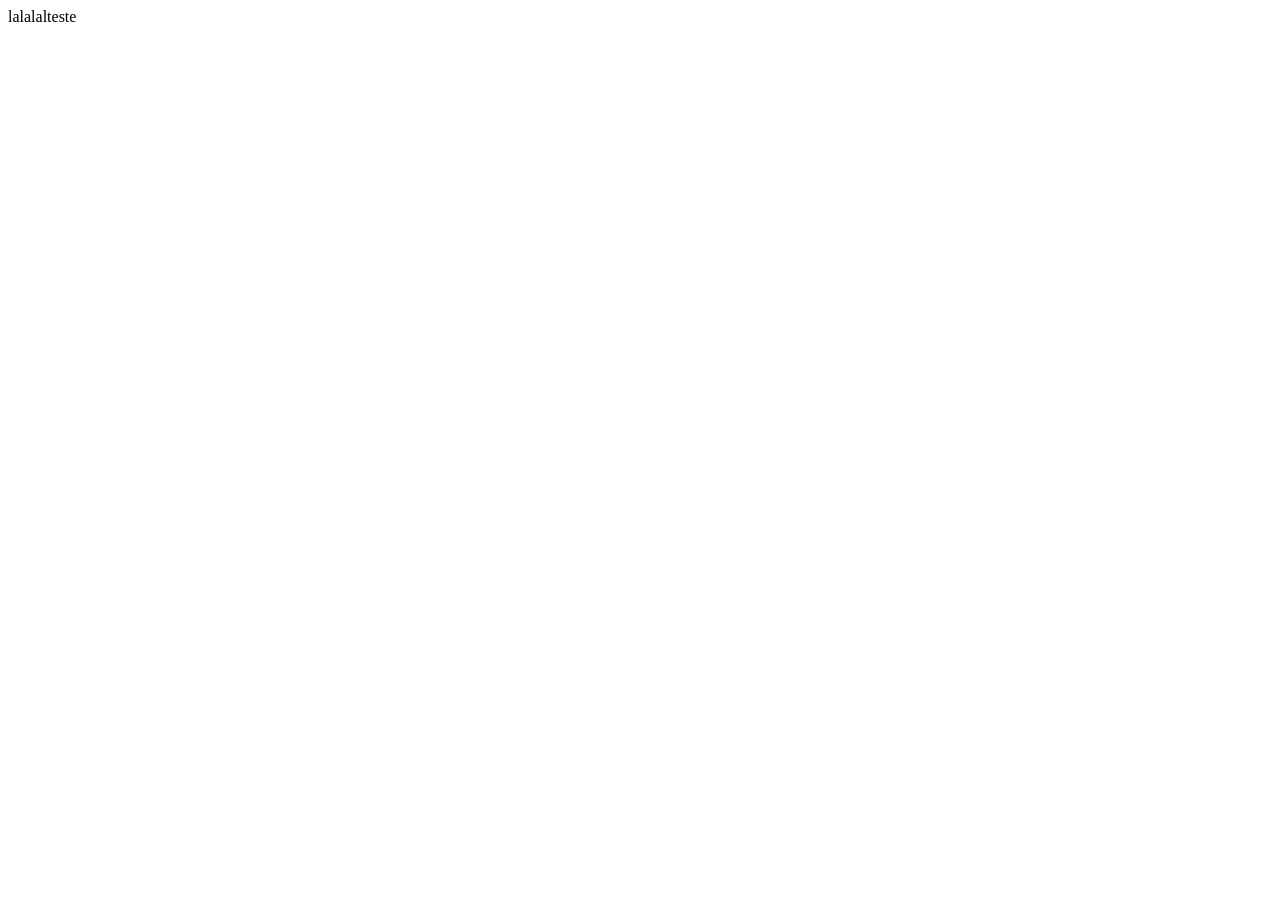
==== Exercicio2/index.html @ 3f2b4332 "organização de arquivos" ====
<!DOCTYPE html>
<html lang="en">
<head>
    <meta charset="UTF-8">
    <meta name="viewport" content="width=device-width, initial-scale=1.0">
    <title>Document</title>
</head>
<body>
    lalalalteste
</body>
</html>
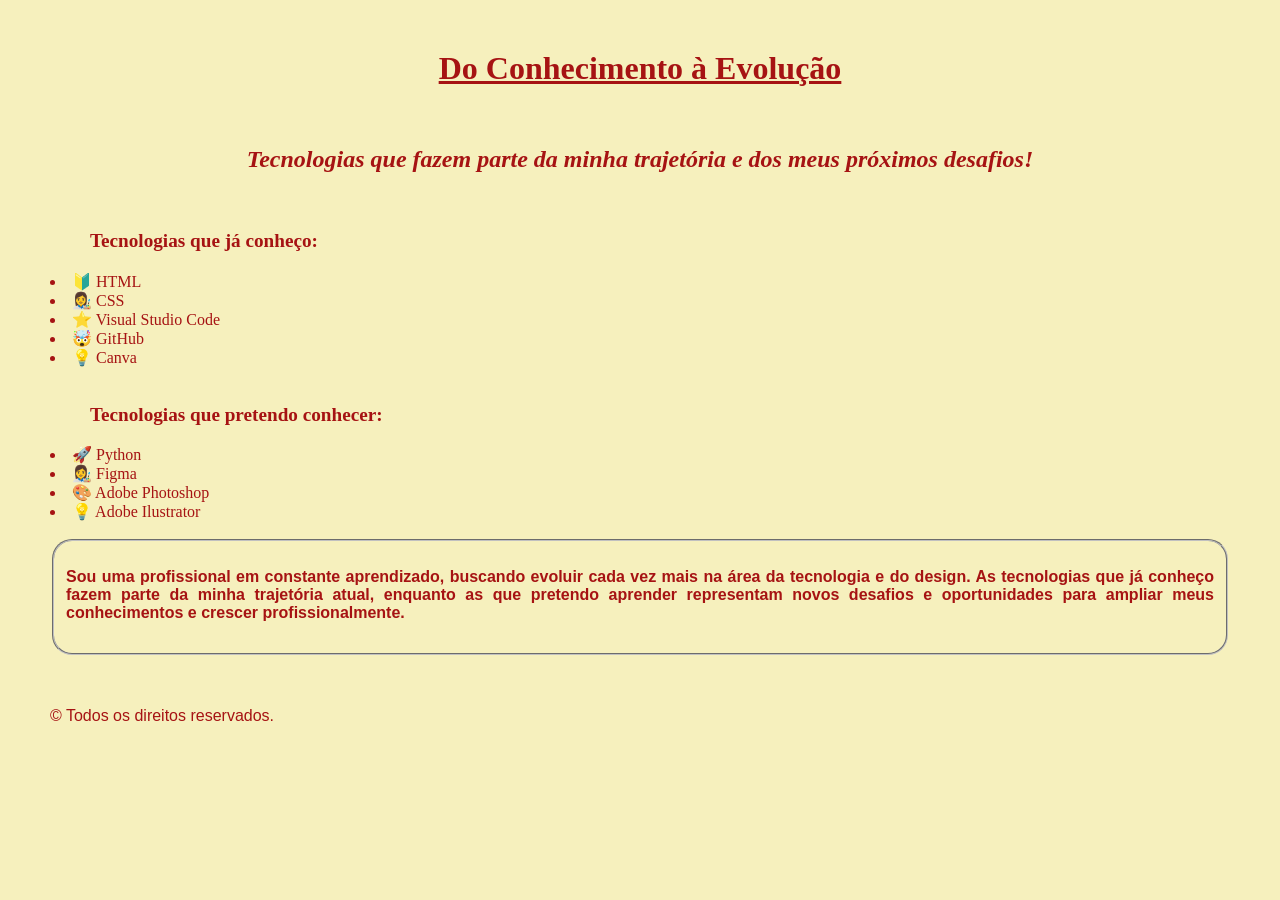
==== commit eb1b8bd8: "finalização do ex 2" ====
--- a/Exercicio2/index.html
+++ b/Exercicio2/index.html
@@ -1,11 +1,45 @@
 <!DOCTYPE html>
-<html lang="en">
+<html lang="pt-BR">
 <head>
     <meta charset="UTF-8">
     <meta name="viewport" content="width=device-width, initial-scale=1.0">
-    <title>Document</title>
+    <title>Lista de tecnologias favoritas</title>
+    <link rel="stylesheet" href="style.css">
 </head>
 <body>
-    lalalalteste
+    <main>
+                    
+<h1 class="estilizar">Do Conhecimento à Evolução</h1>
+<br>
+<h2 class="centralizar">Tecnologias que fazem parte da minha trajetória e dos meus próximos desafios!</h2>
+<br>
+
+<ul>Tecnologias que já conheço:</ul>
+<li>🔰 HTML</li>
+<li>👩‍🎨 CSS</li>
+<li>⭐ Visual Studio Code</li>
+<li>🤯 GitHub</li>
+<li>💡 Canva</li>
+<br>
+
+<ul>Tecnologias que pretendo conhecer:</ul>
+<li>🚀 Python</li>
+<li>👩‍🎨 Figma</li>
+<li>🎨 Adobe Photoshop</li>
+<li>💡 Adobe Ilustrator</li>
+<br>
+<fieldset>
+    <h4>Sou uma profissional em constante aprendizado, buscando evoluir cada vez mais na área da tecnologia e do design. 
+As tecnologias que já conheço fazem parte da minha trajetória atual, enquanto as que pretendo aprender representam 
+novos desafios e oportunidades para ampliar meus conhecimentos e crescer profissionalmente.</h4>
+</fieldset>
+
+
+    </main>
+    <footer>
+        <br><br>
+<p>© Todos os direitos reservados.</p>
+    </footer>
+
 </body>
 </html>
--- a/Exercicio2/style.css
+++ b/Exercicio2/style.css
@@ -0,0 +1,37 @@
+
+
+body {
+    background-color:rgba(240, 230, 140, 0.573);
+    margin: 50px;
+    color: rgb(166, 19, 19);
+}
+
+.estilizar {
+    text-decoration-line:underline;
+    text-align: center;
+}
+
+.centralizar {
+    font-style: italic;
+    text-align: center;
+}
+
+ul {
+    font-size: larger;
+    font-weight: bold;
+}
+
+fieldset {
+    border-radius: 20px;
+    }
+
+h4, p {
+    font-family:Arial, Helvetica, sans-serif;
+    text-align: justify;
+
+}
+
+
+
+
+
